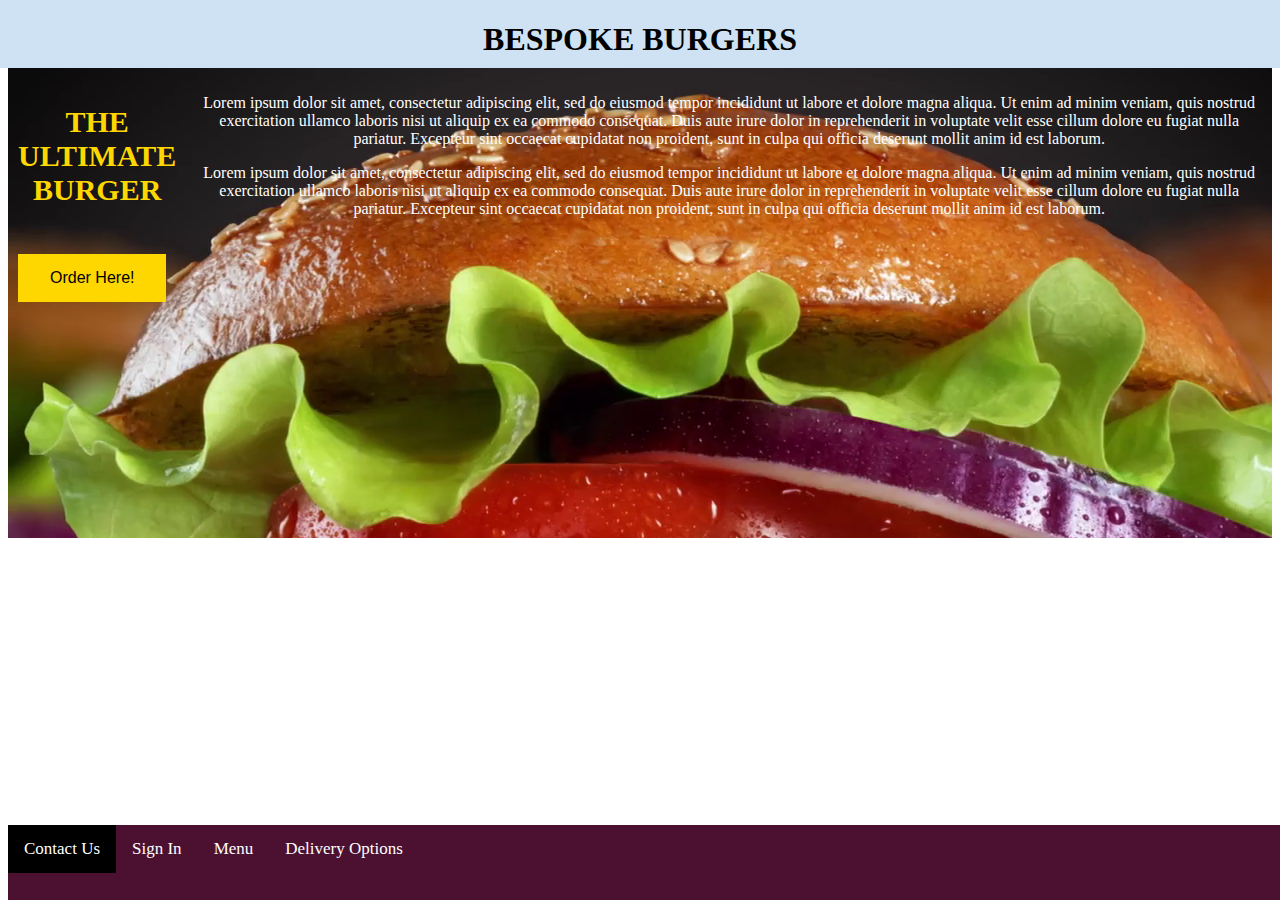
==== index.html @ 56be1411 "Day 1 of Cust UI." ====
<!DOCTYPE html>
<html>
<head>
<meta charset="UTF-8">
<meta name="viewport" content="width=device-width, initial-scale=1">
<link rel="stylesheet" href="style.css">
</head>
<body>
	<!-- HTML for homepage of a website about flowers -->
	<div class="header">
		<h1>BESPOKE BURGERS</h1>
	</div>
	<div class="content">
		<div class="container">
			<div class="title">
				<h2>THE ULTIMATE BURGER</h2>
			</div>
			<div class="textMain">
				<p>Lorem ipsum dolor sit amet, consectetur adipiscing elit, sed
					do eiusmod tempor incididunt ut labore et dolore magna aliqua. Ut
					enim ad minim veniam, quis nostrud exercitation ullamco laboris
					nisi ut aliquip ex ea commodo consequat. Duis aute irure dolor in
					reprehenderit in voluptate velit esse cillum dolore eu fugiat nulla
					pariatur. Excepteur sint occaecat cupidatat non proident, sunt in
					culpa qui officia deserunt mollit anim id est laborum.</p>

				<p>Lorem ipsum dolor sit amet, consectetur adipiscing elit, sed
					do eiusmod tempor incididunt ut labore et dolore magna aliqua. Ut
					enim ad minim veniam, quis nostrud exercitation ullamco laboris
					nisi ut aliquip ex ea commodo consequat. Duis aute irure dolor in
					reprehenderit in voluptate velit esse cillum dolore eu fugiat nulla
					pariatur. Excepteur sint occaecat cupidatat non proident, sunt in
					culpa qui officia deserunt mollit anim id est laborum.</p>
			</div>
		</div>
		<button type="button" id="orderButton" onclick = "window.location.href='orderPage.html'">Order Here!</button>
	</div>
	<div class="footer">
		<div class="navbar">
			<a class="active" href="index.html">Contact Us</a> <a
				href="factpage.html">Sign In</a> <a href="daisyguessing.html">Menu</a>
			<a href="form.html">Delivery Options</a>
		</div>
	</div>
</body>
---- style.css ----
.header {
	background-color: #CFE2F3;
	width: 100%;
	height: 68px;
	overflow: hidden;
	position: fixed;
	top: 0;
	left: 0;
}

.header h1 {
	text-align: center;
	color: black;
}

.footer {
	position: absolute;
	bottom: 0;
	background-color: #4C1130;
	width: 100%;
	height: 75px;
	background-color: #4C1130;
}

.container {
	display: flex;
	align-items: center;
	justify-content: center;
	
}

.content {
	background-image: url("CustUIBurgerBackground.png");
	background-repeat: no-repeat;
	display: block; 
	
	width: 100%;
	margin-top: 68px;
	margin-bottom: 75px;
	min-height: 470px;
}

.textMain {
	color: white;
	padding: 10px;
	text-align: center;
	margin: 0 auto; 
}

.title {
	color: #FFD700;
	text-align: center;
	padding: 10px;
	font-size: 20px;
	margin: 0 auto; 
}

.navbar a {
	float: left;
	display: block;
	color: white;
	text-align: center;
	padding: 14px 16px;
	text-decoration: none;
	font-size: 17px;
	font-style: bold;
}

/* Change the color of links on hover */
.navbar a:hover {
	background-color: #FFD700;
	color: black;
}

/* Add a color to the active/current link */
.navbar a.active {
	background-color: black;
	color: white;
}

button {
	background-color: #FFD700;
	border: none;
	
	padding: 15px 32px;
	text-align: center;
	clear: both; 
	align: right;
	margin: 10px;
	font-size: 16px;
}

#successfulOrder{ 
	padding: 20px; 
	clear: both; 
	
}

#orderAgain{
		margin: 0 auto; 
		text-align: center; 
}
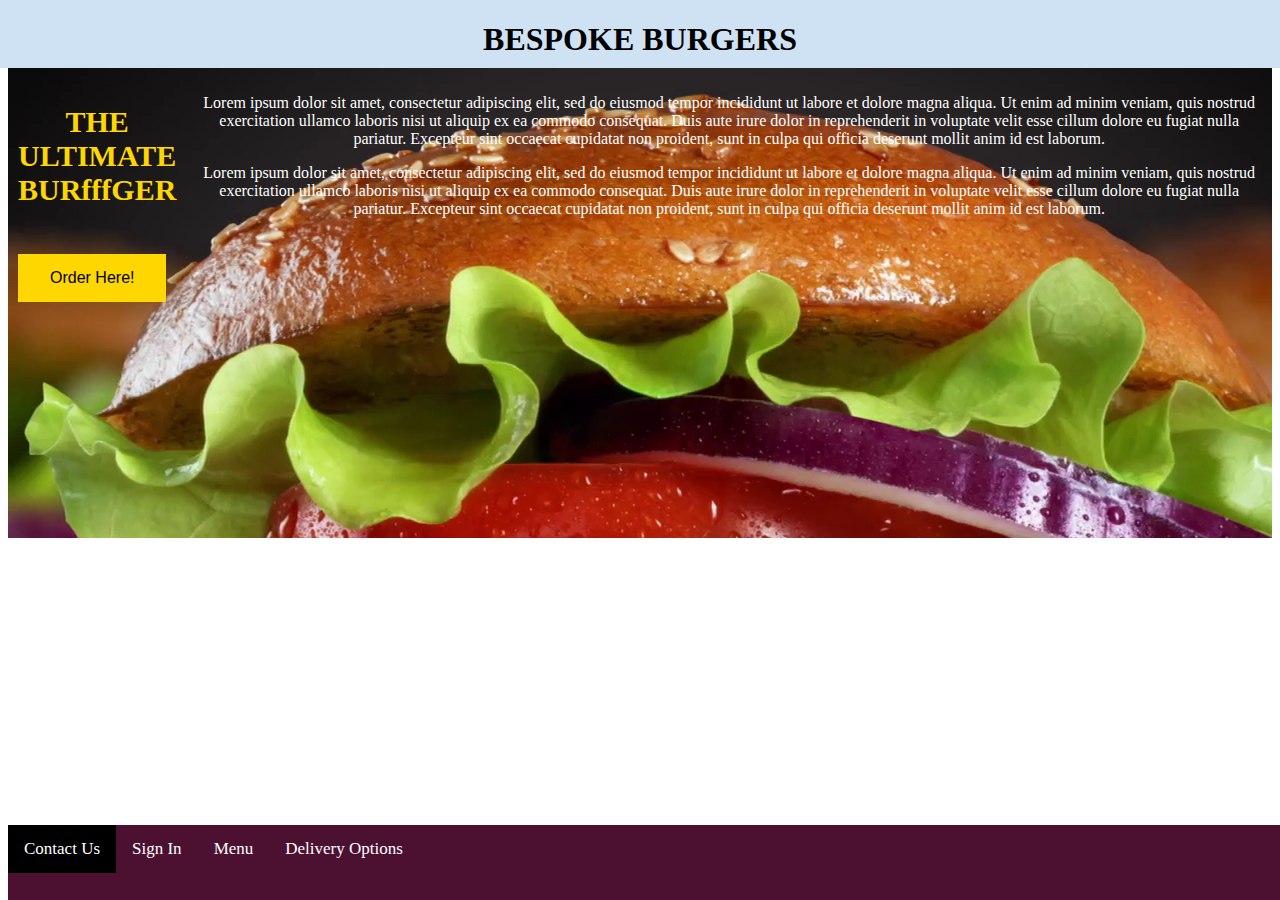
==== commit 8f5f3792: "burfffger" ====
--- a/index.html
+++ b/index.html
@@ -13,7 +13,7 @@
 	<div class="content">
 		<div class="container">
 			<div class="title">
-				<h2>THE ULTIMATE BURGER</h2>
+				<h2>THE ULTIMATE BURfffGER</h2>
 			</div>
 			<div class="textMain">
 				<p>Lorem ipsum dolor sit amet, consectetur adipiscing elit, sed
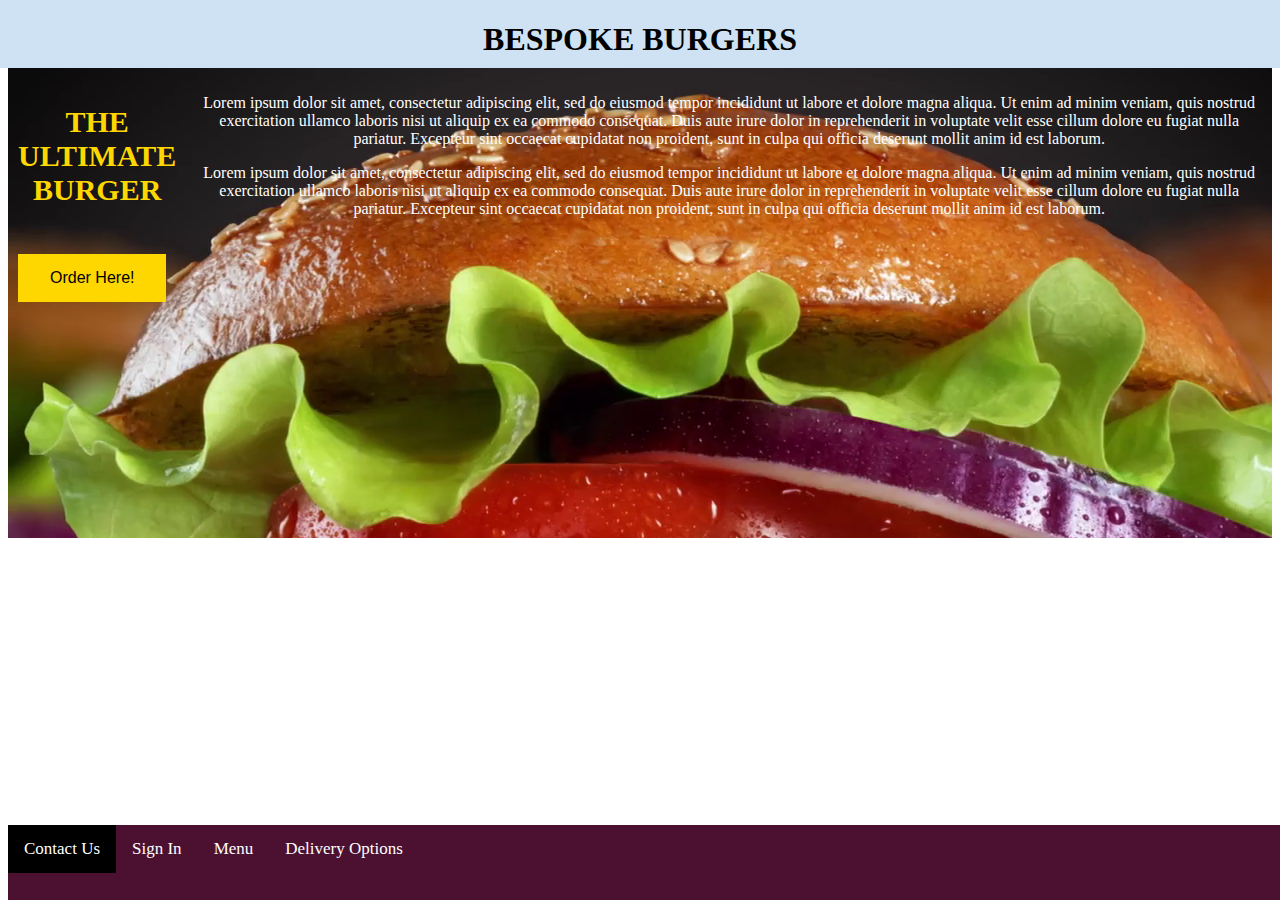
==== commit 60abf458: "test commit" ====
--- a/index.html
+++ b/index.html
@@ -13,7 +13,7 @@
 	<div class="content">
 		<div class="container">
 			<div class="title">
-				<h2>THE ULTIMATE BURfffGER</h2>
+				<h2>THE ULTIMATE BURGER</h2>
 			</div>
 			<div class="textMain">
 				<p>Lorem ipsum dolor sit amet, consectetur adipiscing elit, sed
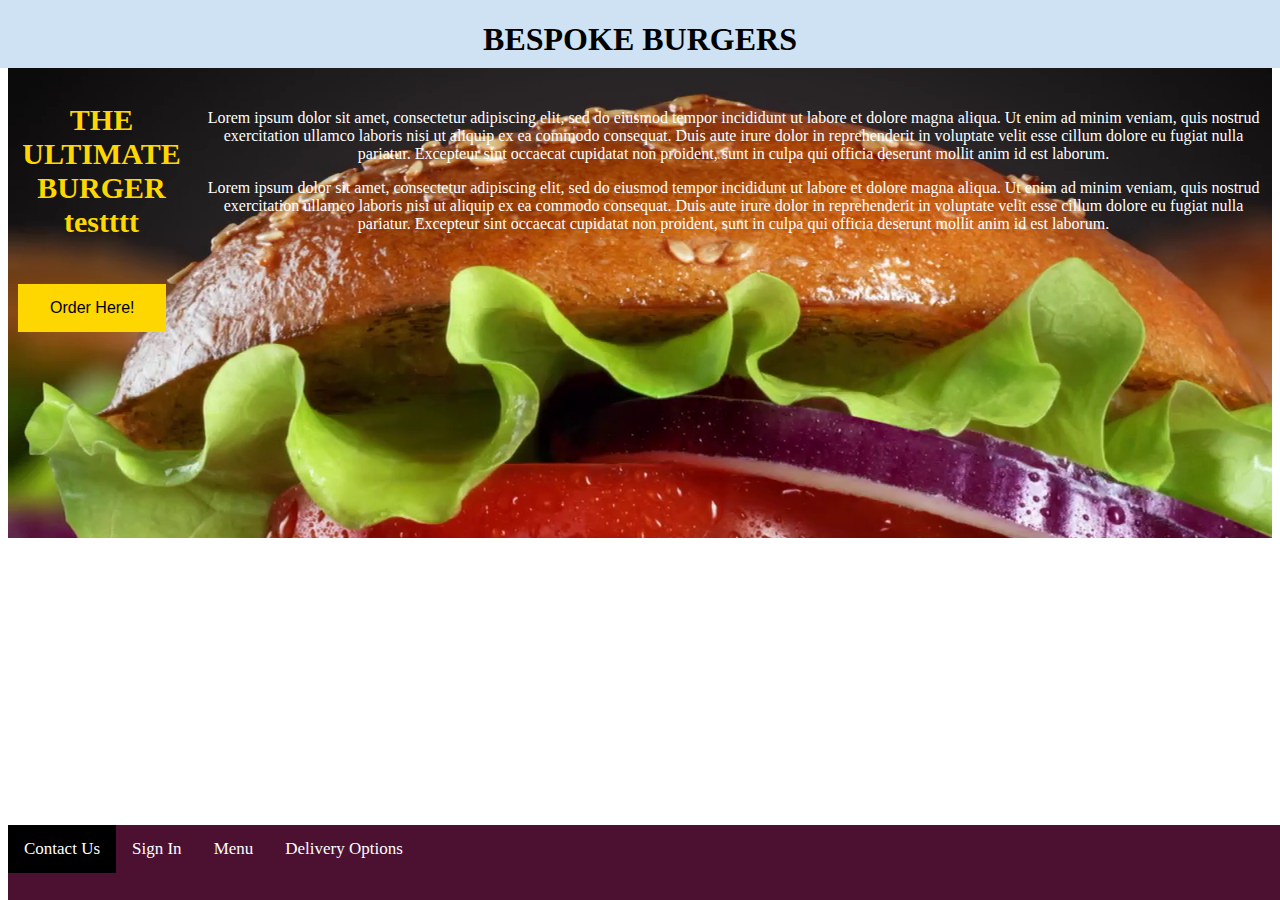
==== commit 3b503525: "test2" ====
--- a/index.html
+++ b/index.html
@@ -13,7 +13,7 @@
 	<div class="content">
 		<div class="container">
 			<div class="title">
-				<h2>THE ULTIMATE BURGER</h2>
+				<h2>THE ULTIMATE BURGER testttt</h2>
 			</div>
 			<div class="textMain">
 				<p>Lorem ipsum dolor sit amet, consectetur adipiscing elit, sed
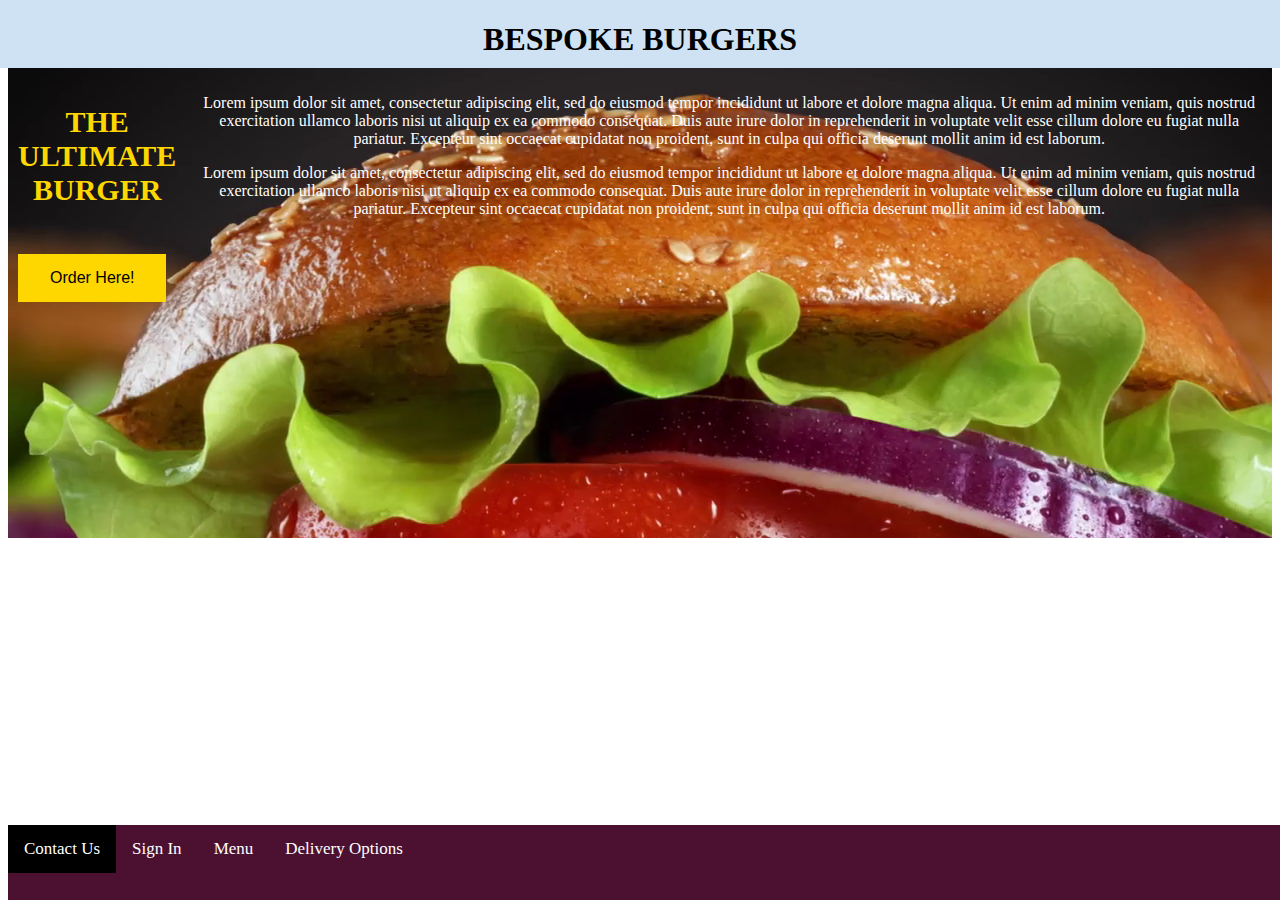
==== commit 0ea15b2e: "todays changes" ====
--- a/index.html
+++ b/index.html
@@ -13,7 +13,7 @@
 	<div class="content">
 		<div class="container">
 			<div class="title">
-				<h2>THE ULTIMATE BURGER testttt</h2>
+				<h2>THE ULTIMATE BURGER</h2>
 			</div>
 			<div class="textMain">
 				<p>Lorem ipsum dolor sit amet, consectetur adipiscing elit, sed
--- a/style.css
+++ b/style.css
@@ -27,6 +27,10 @@
 	align-items: center;
 	justify-content: center;
 	
+}
+
+label {
+	font-size: 12px;
 }
 
 .content {
@@ -99,4 +103,4 @@
 #orderAgain{
 		margin: 0 auto; 
 		text-align: center; 
-}+}
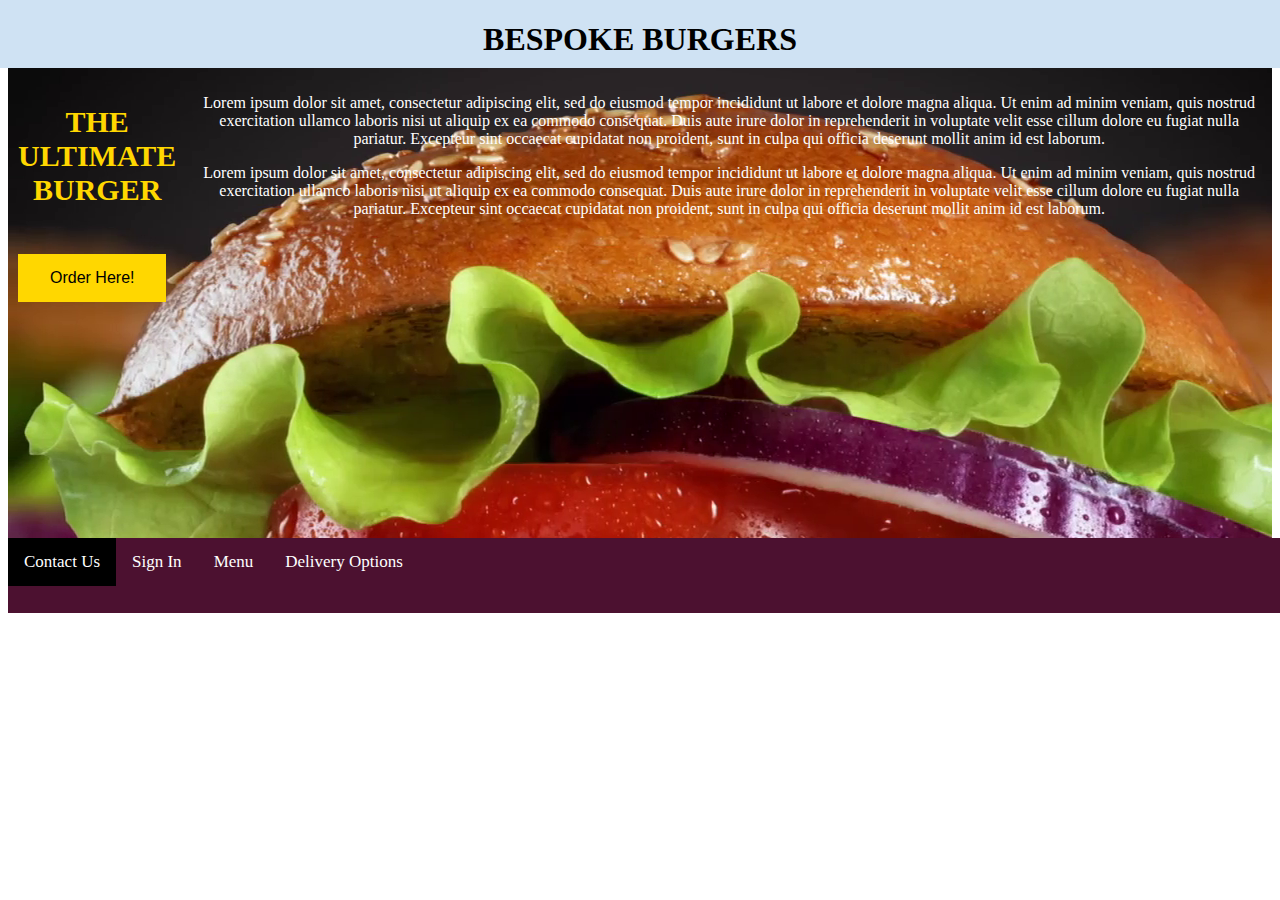
==== commit 7f1a3eba: "updated link to order page: now orderPage.php" ====
--- a/index.html
+++ b/index.html
@@ -33,7 +33,7 @@
 					culpa qui officia deserunt mollit anim id est laborum.</p>
 			</div>
 		</div>
-		<button type="button" id="orderButton" onclick = "window.location.href='orderPage.html'">Order Here!</button>
+		<button type="button" id="orderButton" onclick = "window.location.href='orderPage.php'">Order Here!</button>
 	</div>
 	<div class="footer">
 		<div class="navbar">
--- a/style.css
+++ b/style.css
@@ -14,33 +14,137 @@
 }
 
 .footer {
-	position: absolute;
-	bottom: 0;
+	position: fixed;;
+	margin-left: 0px;
 	background-color: #4C1130;
 	width: 100%;
 	height: 75px;
 	background-color: #4C1130;
+	/* float: bottom; */
 }
 
 .container {
 	display: flex;
 	align-items: center;
 	justify-content: center;
+}
+
+form {
+    margin: 0 auto;
+    display: block;
+    width: 35%;
+    padding: 10px;
+    border: 1px solid #CCC;
+    border-radius: 1em;
+    box-sizing: border-box; 
+}
+
+.mainlabel {
+    font-size: 12px;
+    float: left;
+    margin-left: 0px;
+}
+
+
+input,
+textarea  {
+  width: 50px;
+  border: 1px solid #eeeeee;
+  box-sizing: border-box;
+  margin: 0;
+  outline: none;
+  padding: 5px;
+  height: 20px;
+  float: center;
+  
+}
+
+.cost {
+	float: right;
+}
+
+input[type="button"] {
+  -webkit-appearance: button;
+  cursor: pointer;
+}
+
+input::-webkit-outer-spin-button,
+input::-webkit-inner-spin-button {
+  -webkit-appearance: none;
+}
+
+.input-group {
+  clear: both;
+  margin: 5px 0;
+  position: relative;
+}
+
+.input-group input[type='button'] {
+  background-color: #eeeeee;
+  min-width: 20px;
+  width: auto;
+  transition: all 300ms ease;
+  height: 20px;
+}
+
+.input-group .button-minus,
+.input-group .button-plus {
+  font-weight: bold;
+  height: 20px;
+  padding: 0;
+  width: 20px;
+  position: relative;
+}
+
+.input-group .quantity-field {
+  position: relative;
+  height: 20px;
+  left: -6px;
+  text-align: center;
+  width: 50px;
+  display: inline-block;
+  font-size: 13px;
+  margin: 0 0 5px;
+  resize: vertical;
+}
+
+.button-plus {
+  left: -13px;
+}
+
+input[type="number"] {
+  -moz-appearance: textfield;
+  -webkit-appearance: none;
+}
+
+ /* form label {
+ 	display: inline;
+	float: left;
+	padding: 10px;
 	
-}
-
-label {
-	font-size: 12px;
-}
+	margin-left: 10px;
+} 
+
+
+select {
+	display: inline;
+	width: 30%;
+	float: right;
+}
+
+form input {
+	display: inline;
+	width: 30%;
+	margin-left: 20px;
+}  */
 
 .content {
 	background-image: url("CustUIBurgerBackground.png");
 	background-repeat: no-repeat;
-	display: block; 
-	
+	display: block;
 	width: 100%;
 	margin-top: 68px;
-	margin-bottom: 75px;
+	/*margin-bottom: 75px;*/
 	min-height: 470px;
 }
 
@@ -48,7 +152,7 @@
 	color: white;
 	padding: 10px;
 	text-align: center;
-	margin: 0 auto; 
+	margin: 0 auto;
 }
 
 .title {
@@ -56,7 +160,7 @@
 	text-align: center;
 	padding: 10px;
 	font-size: 20px;
-	margin: 0 auto; 
+	margin: 0 auto;
 }
 
 .navbar a {
@@ -85,22 +189,20 @@
 button {
 	background-color: #FFD700;
 	border: none;
-	
 	padding: 15px 32px;
 	text-align: center;
-	clear: both; 
+	clear: both;
 	align: right;
 	margin: 10px;
 	font-size: 16px;
 }
 
-#successfulOrder{ 
-	padding: 20px; 
-	clear: both; 
-	
-}
-
-#orderAgain{
-		margin: 0 auto; 
-		text-align: center; 
-}
+#successfulOrder {
+	padding: 20px;
+	clear: both;
+}
+
+#orderAgain {
+	margin: 0 auto;
+	text-align: center;
+}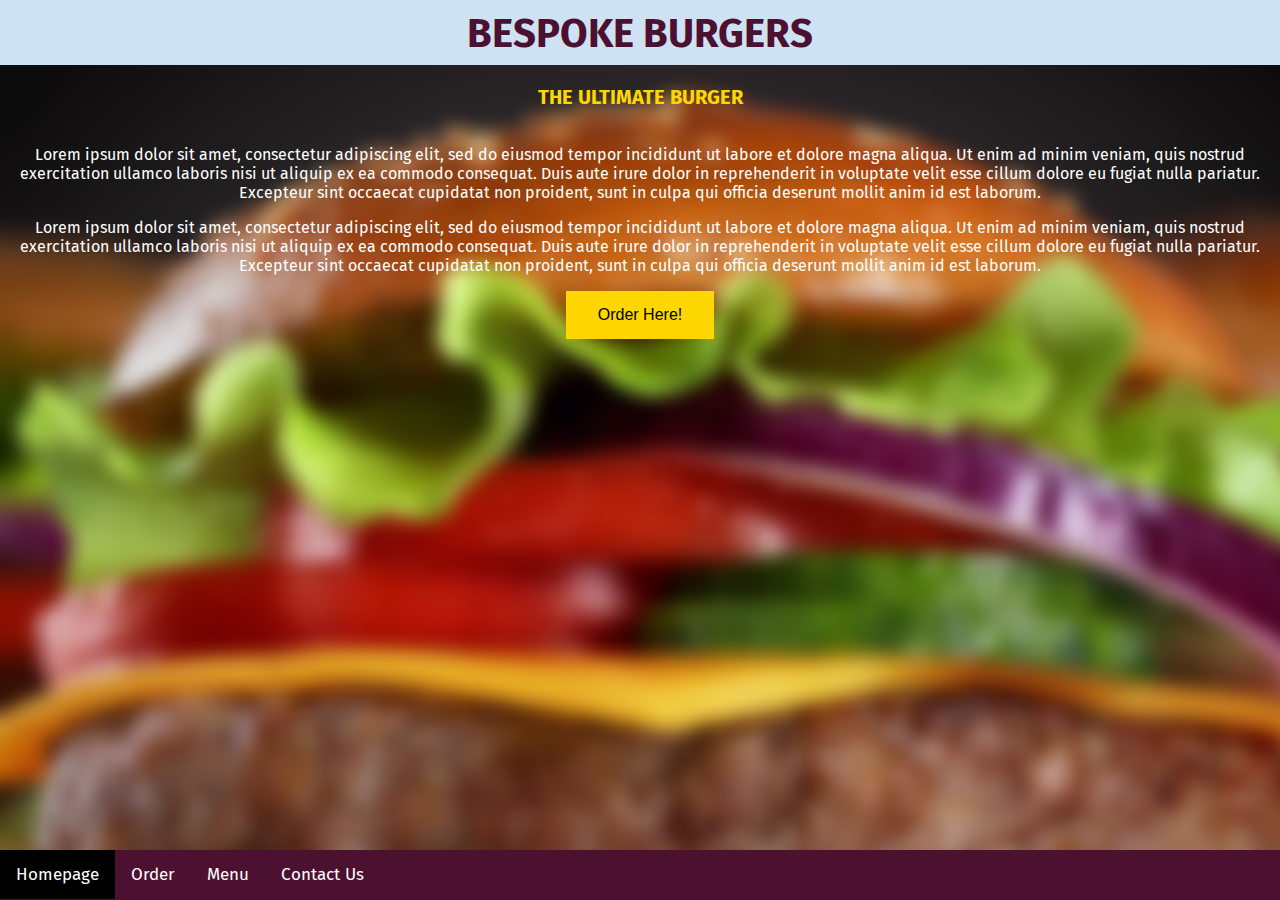
==== commit 6791a098: "More css changes" ====
--- a/index.html
+++ b/index.html
@@ -4,14 +4,15 @@
 <meta charset="UTF-8">
 <meta name="viewport" content="width=device-width, initial-scale=1">
 <link rel="stylesheet" href="style.css">
+<link href="https://fonts.googleapis.com/css?family=Fira+Sans" rel="stylesheet">
 </head>
 <body>
 	<!-- HTML for homepage of a website about flowers -->
+	<div class="container">
 	<div class="header">
 		<h1>BESPOKE BURGERS</h1>
 	</div>
 	<div class="content">
-		<div class="container">
 			<div class="title">
 				<h2>THE ULTIMATE BURGER</h2>
 			</div>
@@ -31,15 +32,18 @@
 					reprehenderit in voluptate velit esse cillum dolore eu fugiat nulla
 					pariatur. Excepteur sint occaecat cupidatat non proident, sunt in
 					culpa qui officia deserunt mollit anim id est laborum.</p>
+				
+				<button type="button" id="orderButton" onclick = "window.location.href='orderPage.php'">Order Here!</button>
 			</div>
-		</div>
-		<button type="button" id="orderButton" onclick = "window.location.href='orderPage.php'">Order Here!</button>
 	</div>
+	
 	<div class="footer">
 		<div class="navbar">
-			<a class="active" href="index.html">Contact Us</a> <a
-				href="factpage.html">Sign In</a> <a href="daisyguessing.html">Menu</a>
-			<a href="form.html">Delivery Options</a>
+			<a class="active" href="index.html">Homepage</a> 
+			<a href="orderPage.php">Order</a> 
+			<a href="menuPage.html">Menu</a>
+			<a href="contactPage.html">Contact Us</a>
 		</div>
 	</div>
+	</div>
 </body>--- a/style.css
+++ b/style.css
@@ -1,68 +1,122 @@
+html, body {
+  	height: 100%;
+ 	margin: 0; 	
+}
+
+.container {
+    height: 100%;
+	display: flex;
+	flex-direction: column;
+    flex-wrap: nowrap;
+    font-family: 'Fira Sans';
+}
+
+
 .header {
 	background-color: #CFE2F3;
 	width: 100%;
-	height: 68px;
+	height: 65px;
 	overflow: hidden;
 	position: fixed;
-	top: 0;
 	left: 0;
-}
-
-.header h1 {
-	text-align: center;
-	color: black;
+	flex-shrink: 0;
+}
+
+h1 {
+	text-align: center;
+	color: #4C1130;
+	font-weight: bold;
+	font-size: 40px;
+	margin: 10px;
+}
+
+h2 {
+	color: #FFD700;
+	text-align: center;
+	padding: 10px;
+	font-size: 20px;
+	margin: 0 auto;
+	font-weight: bold;
+	margin-top: 10px;
+}
+
+.content {
+	background-image: url("blurredBurger.png");
+	background-repeat: no-repeat;
+	flex: 1;
+	margin-top: 65px;
+	margin-bottom: 50px;
+  	overflow: auto;
+  	font-family: 'Fira Sans';
 }
 
 .footer {
-	position: fixed;;
-	margin-left: 0px;
+	position: fixed;
+    left: 0;
+    bottom: 0;
+    width: 100%;
+	height: 50px;
 	background-color: #4C1130;
-	width: 100%;
-	height: 75px;
-	background-color: #4C1130;
-	/* float: bottom; */
-}
-
-.container {
-	display: flex;
-	align-items: center;
-	justify-content: center;
-}
-
-form {
+	flex-shrink: 0;
+}
+
+
+ form {
     margin: 0 auto;
-    display: block;
-    width: 35%;
+   	/* display: grid;
+  	grid-template-columns: 100px 100px 100px; */
+   	width: 35%; 
     padding: 10px;
     border: 1px solid #CCC;
     border-radius: 1em;
     box-sizing: border-box; 
 }
 
-.mainlabel {
+
+label {
     font-size: 12px;
-    float: left;
     margin-left: 0px;
-}
-
-
-input,
-textarea  {
-  width: 50px;
+    padding: 5px;
+    color: #FFD700;
+    width: 30%;
+    margin-bottom: 10px;
+}
+
+
+select  {
+  width: 30%;
+  display: inline;
+  text-align: right;
   border: 1px solid #eeeeee;
   box-sizing: border-box;
-  margin: 0;
+  margin-bottom: 10px; 
   outline: none;
   padding: 5px;
   height: 20px;
-  float: center;
   
-}
-
+} 
+
+input {
+	width: 30%;
+	display: inline;
+	float: right;
+	margin-bottom: 10px;
+}
+/* 
+select {
+	min-width: 30%;
+}
+/*
+#name {
+	min-width: 30%;
+	display: inline;
+	
+}
+ 
 .cost {
 	float: right;
-}
-
+} */
+ 
 input[type="button"] {
   -webkit-appearance: button;
   cursor: pointer;
@@ -76,12 +130,12 @@
 .input-group {
   clear: both;
   margin: 5px 0;
-  position: relative;
+  position: center;
 }
 
 .input-group input[type='button'] {
   background-color: #eeeeee;
-  min-width: 20px;
+  min-width: 25px;
   width: auto;
   transition: all 300ms ease;
   height: 20px;
@@ -92,7 +146,7 @@
   font-weight: bold;
   height: 20px;
   padding: 0;
-  width: 20px;
+  width: 10px;
   position: relative;
 }
 
@@ -101,7 +155,7 @@
   height: 20px;
   left: -6px;
   text-align: center;
-  width: 50px;
+  width: 40px;
   display: inline-block;
   font-size: 13px;
   margin: 0 0 5px;
@@ -117,49 +171,11 @@
   -webkit-appearance: none;
 }
 
- /* form label {
- 	display: inline;
-	float: left;
-	padding: 10px;
-	
-	margin-left: 10px;
-} 
-
-
-select {
-	display: inline;
-	width: 30%;
-	float: right;
-}
-
-form input {
-	display: inline;
-	width: 30%;
-	margin-left: 20px;
-}  */
-
-.content {
-	background-image: url("CustUIBurgerBackground.png");
-	background-repeat: no-repeat;
-	display: block;
-	width: 100%;
-	margin-top: 68px;
-	/*margin-bottom: 75px;*/
-	min-height: 470px;
-}
 
 .textMain {
 	color: white;
 	padding: 10px;
 	text-align: center;
-	margin: 0 auto;
-}
-
-.title {
-	color: #FFD700;
-	text-align: center;
-	padding: 10px;
-	font-size: 20px;
 	margin: 0 auto;
 }
 
@@ -186,15 +202,13 @@
 	color: white;
 }
 
-button {
+#orderButton {
 	background-color: #FFD700;
 	border: none;
 	padding: 15px 32px;
 	text-align: center;
+	font-size: 16px;
 	clear: both;
-	align: right;
-	margin: 10px;
-	font-size: 16px;
 }
 
 #successfulOrder {
